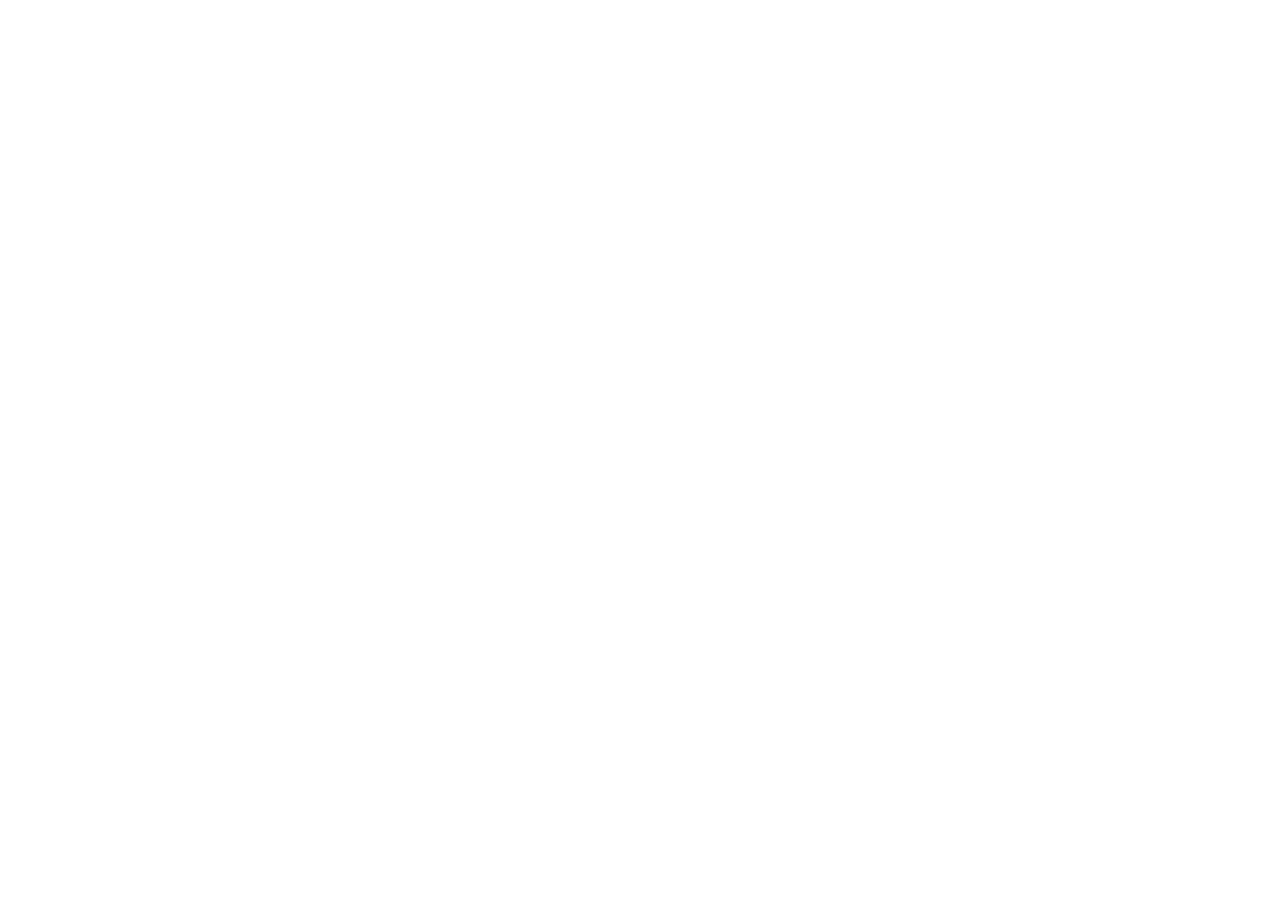
==== bonus/index.html @ b4351c89 "imposta bonus" ====
<!DOCTYPE html>
<html lang="en">
<head>
    <meta charset="UTF-8">
    <meta name="viewport" content="width=device-width, initial-scale=1.0">
    <title>Bonus</title>
    <link rel="stylesheet" href="12bool.css">
    <link rel="stylesheet" href="style.css">
</head>
<body>
    
</body>
</html>
---- bonus/12bool.css ----
* {
    box-sizing: border-box;
    margin: 0;
    padding: 0;
}

.container {
    max-width: 1200px;
    margin: 0 auto;
}

.row {
    display: flex;
    flex-direction: row;
    flex-wrap: wrap;
}

/* COLONNE */

[class*="col-"] {
    flex: 0 0 auto;
}

.col-xs-1 {
    flex-basis: calc((100% / 12) * 1);
    max-width: calc((100% / 12) * 1);
}

.col-xs-2 {
    flex-basis: calc((100% / 12) * 2);
    max-width: calc((100% / 12) * 2);
}

.col-xs-3 {
    flex-basis: calc((100% / 12) * 3);
    max-width: calc((100% / 12) * 3);
}

.col-xs-4 {
    flex-basis: calc((100% / 12) * 4);
    max-width: calc((100% / 12) * 4);
}

.col-xs-5 {
    flex-basis: calc((100% / 12) * 5);
    max-width: calc((100% / 12) * 5);
}

.col-xs-6 {
    flex-basis: calc((100% / 12) * 6);
    max-width: calc((100% / 12) * 6);
}

.col-xs-7 {
    flex-basis: calc((100% / 12) * 7);
    max-width: calc((100% / 12) * 7);
}

.col-xs-8 {
    flex-basis: calc((100% / 12) * 8);
    max-width: calc((100% / 12) * 8);
}

.col-xs-9 {
    flex-basis: calc((100% / 12) * 9);
    max-width: calc((100% / 12) * 9);
}

.col-xs-10 {
    flex-basis: calc((100% / 12) * 10);
    max-width: calc((100% / 12) * 10);
}

.col-xs-11{
    flex-basis: calc((100% / 12) * 11);
    max-width: calc((100% / 12) * 11);
}

.col-xs-12 {
    flex-basis: calc((100% / 12) * 12);
    max-width: calc((100% / 12) * 12);
}

/* OFFSET */

.col-xs-offset-1 {
    margin-left: calc((100% / 12) * 1);
}

.col-xs-offset-2 {
    margin-left: calc((100% / 12) * 2);
}

.col-xs-offset-3 {
    margin-left: calc((100% / 12) * 3);
}

.col-xs-offset-4 {
    margin-left: calc((100% / 12) * 4);
}

.col-xs-offset-5 {
    margin-left: calc((100% / 12) * 5);
}

.col-xs-offset-6 {
    margin-left: calc((100% / 12) * 6);
}

.col-xs-offset-7 {
    margin-left: calc((100% / 12) * 7);
}

.col-xs-offset-8 {
    margin-left: calc((100% / 12) * 8);
}

.col-xs-offset-9 {
    margin-left: calc((100% / 12) * 9);
}

.col-xs-offset-10 {
    margin-left: calc((100% / 12) * 10);
}

.col-xs-offset-11 {
    margin-left: calc((100% / 12) * 11);
}

.col-xs-offset-12 {
    margin-left: calc((100% / 12) * 12);
}
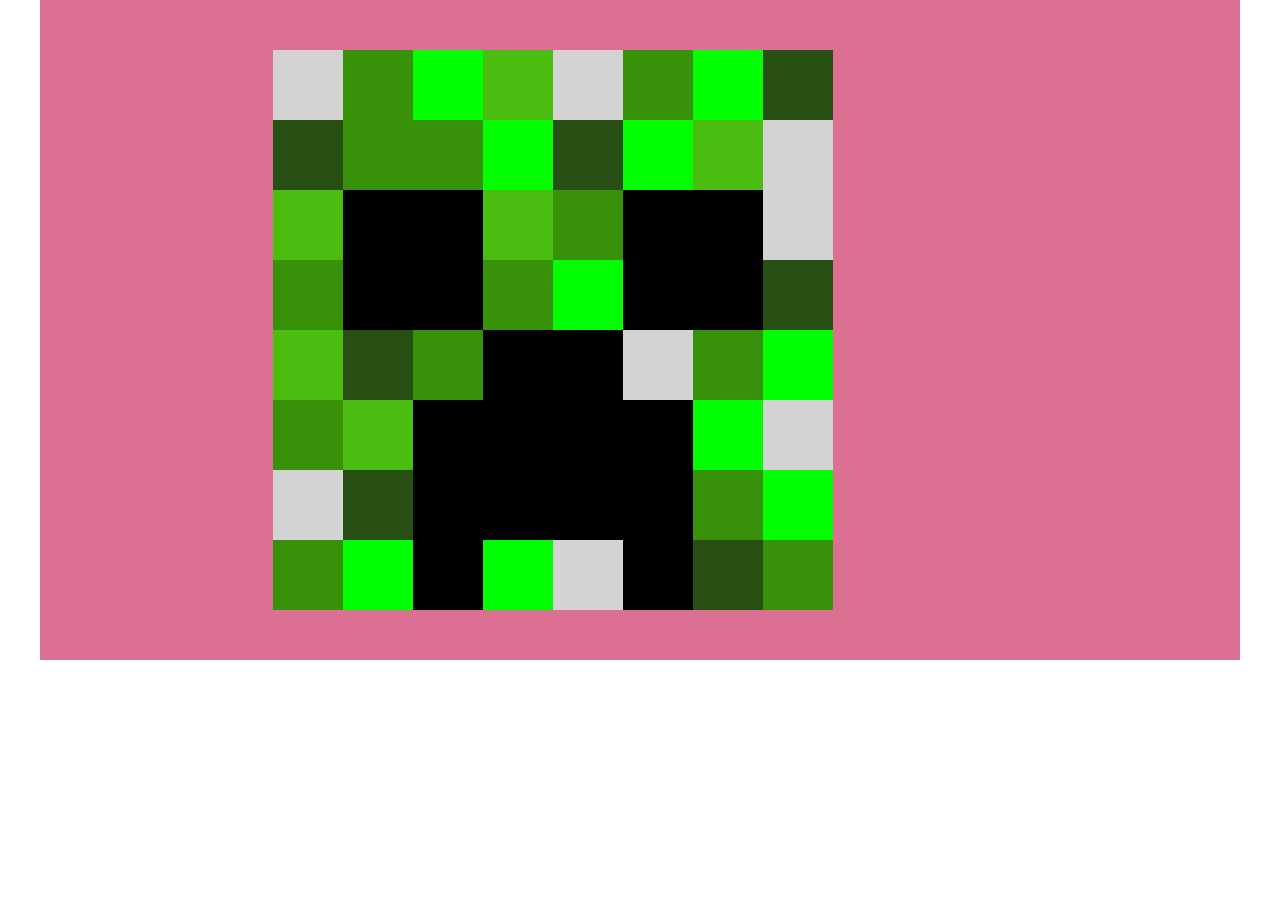
==== commit 3beaf6ac: "completa bonus" ====
--- a/bonus/index.html
+++ b/bonus/index.html
@@ -8,6 +8,217 @@
     <link rel="stylesheet" href="style.css">
 </head>
 <body>
+    <section class="container">
+        <div class="row">
+            <div class="col-xs-1 col-xs-offset-2">
+                <div class="box grey"></div>
+            </div>
+            <div class="col-xs-1">
+                <div class="box darkgreen"></div>
+            </div>
+            <div class="col-xs-1">
+                <div class="box lightgreen"></div>
+            </div>
+            <div class="col-xs-1">
+                <div class="box green"></div>
+            </div>
+            <div class="col-xs-1">
+                <div class="box grey"></div>
+            </div>
+            <div class="col-xs-1">
+                <div class="box darkgreen"></div>
+            </div>
+            <div class="col-xs-1">
+                <div class="box lightgreen"></div>
+            </div>
+            <div class="col-xs-1">
+                <div class="box milgreen"></div>
+            </div>
+        </div>
+        <div class="row">
+            <div class="col-xs-1 col-xs-offset-2">
+                <div class="box milgreen"></div>
+            </div>
+            <div class="col-xs-1">
+                <div class="box darkgreen"></div>
+            </div>
+            <div class="col-xs-1">
+                <div class="box darkgreen"></div>
+            </div>
+            <div class="col-xs-1">
+                <div class="box lightgreen"></div>
+            </div>
+            <div class="col-xs-1">
+                <div class="box milgreen"></div>
+            </div>
+            <div class="col-xs-1">
+                <div class="box lightgreen"></div>
+            </div>
+            <div class="col-xs-1">
+                <div class="box green"></div>
+            </div>
+            <div class="col-xs-1">
+                <div class="box grey"></div>
+            </div>
+        </div>
+        <div class="row">
+            <div class="col-xs-1 col-xs-offset-2">
+                <div class="box green"></div>
+            </div>
+            <div class="col-xs-1">
+                <div class="box black"></div>
+            </div>
+            <div class="col-xs-1">
+                <div class="box black"></div>
+            </div>
+            <div class="col-xs-1">
+                <div class="box green"></div>
+            </div>
+            <div class="col-xs-1">
+                <div class="box darkgreen"></div>
+            </div>
+            <div class="col-xs-1">
+                <div class="box black"></div>
+            </div>
+            <div class="col-xs-1">
+                <div class="box black"></div>
+            </div>
+            <div class="col-xs-1">
+                <div class="box grey"></div>
+            </div>
+        </div>
+        <div class="row">
+            <div class="col-xs-1 col-xs-offset-2">
+                <div class="box darkgreen"></div>
+            </div>
+            <div class="col-xs-1">
+                <div class="box black"></div>
+            </div>
+            <div class="col-xs-1">
+                <div class="box black"></div>
+            </div>
+            <div class="col-xs-1">
+                <div class="box darkgreen"></div>
+            </div>
+            <div class="col-xs-1">
+                <div class="box lightgreen"></div>
+            </div>
+            <div class="col-xs-1">
+                <div class="box black"></div>
+            </div>
+            <div class="col-xs-1">
+                <div class="box black"></div>
+            </div>
+            <div class="col-xs-1">
+                <div class="box milgreen"></div>
+            </div>
+        </div>
+        <div class="row">
+            <div class="col-xs-1 col-xs-offset-2">
+                <div class="box green"></div>
+            </div>
+            <div class="col-xs-1">
+                <div class="box milgreen"></div>
+            </div>
+            <div class="col-xs-1">
+                <div class="box darkgreen"></div>
+            </div>
+            <div class="col-xs-1">
+                <div class="box black"></div>
+            </div>
+            <div class="col-xs-1">
+                <div class="box black"></div>
+            </div>
+            <div class="col-xs-1">
+                <div class="box grey"></div>
+            </div>
+            <div class="col-xs-1">
+                <div class="box darkgreen"></div>
+            </div>
+            <div class="col-xs-1">
+                <div class="box lightgreen"></div>
+            </div>
+        </div>
+        <div class="row">
+            <div class="col-xs-1 col-xs-offset-2">
+                <div class="box darkgreen"></div>
+            </div>
+            <div class="col-xs-1">
+                <div class="box green"></div>
+            </div>
+            <div class="col-xs-1">
+                <div class="box black"></div>
+            </div>
+            <div class="col-xs-1">
+                <div class="box black"></div>
+            </div>
+            <div class="col-xs-1">
+                <div class="box black"></div>
+            </div>
+            <div class="col-xs-1">
+                <div class="box black"></div>
+            </div>
+            <div class="col-xs-1">
+                <div class="box lightgreen"></div>
+            </div>
+            <div class="col-xs-1">
+                <div class="box grey"></div>
+            </div>
+        </div>
+        <div class="row">
+            <div class="col-xs-1 col-xs-offset-2">
+                <div class="box grey"></div>
+            </div>
+            <div class="col-xs-1">
+                <div class="box milgreen"></div>
+            </div>
+            <div class="col-xs-1">
+                <div class="box black"></div>
+            </div>
+            <div class="col-xs-1">
+                <div class="box black"></div>
+            </div>
+            <div class="col-xs-1">
+                <div class="box black"></div>
+            </div>
+            <div class="col-xs-1">
+                <div class="box black"></div>
+            </div>
+            <div class="col-xs-1">
+                <div class="box darkgreen"></div>
+            </div>
+            <div class="col-xs-1">
+                <div class="box lightgreen"></div>
+            </div>
+        </div>
+        <div class="row">
+            <div class="col-xs-1 col-xs-offset-2">
+                <div class="box darkgreen"></div>
+            </div>
+            <div class="col-xs-1">
+                <div class="box lightgreen"></div>
+            </div>
+            <div class="col-xs-1">
+                <div class="box black"></div>
+            </div>
+            <div class="col-xs-1">
+                <div class="box lightgreen"></div>
+            </div>
+            <div class="col-xs-1">
+                <div class="box grey"></div>
+            </div>
+            <div class="col-xs-1">
+                <div class="box black"></div>
+            </div>
+            <div class="col-xs-1">
+                <div class="box milgreen"></div>
+            </div>
+            <div class="col-xs-1">
+                <div class="box darkgreen"></div>
+            </div>
+        </div>
+        
+    </section>
     
 </body>
 </html>--- a/bonus/12bool.css
+++ b/bonus/12bool.css
@@ -7,12 +7,18 @@
 .container {
     max-width: 1200px;
     margin: 0 auto;
+    padding: 50px;
+    background-color: palevioletred;
 }
 
 .row {
     display: flex;
     flex-direction: row;
     flex-wrap: wrap;
+}
+
+.box {
+    height: 100%;
 }
 
 /* COLONNE */
@@ -22,8 +28,9 @@
 }
 
 .col-xs-1 {
-    flex-basis: calc((100% / 12) * 1);
-    max-width: calc((100% / 12) * 1);
+    flex-basis: 70px;
+    max-width: 70px;
+    height: 70px;
 }
 
 .col-xs-2 {
--- a/bonus/style.css
+++ b/bonus/style.css
@@ -0,0 +1,21 @@
+
+
+.grey {
+    background-color: lightgray;
+}
+
+.darkgreen {
+    background-color: #379209;
+}
+.lightgreen {
+    background-color: #00ff00;
+}
+.green {
+    background-color: #4abd10;
+}
+.milgreen {
+    background-color: #274e13;
+}
+.black {
+    background-color: black;
+}